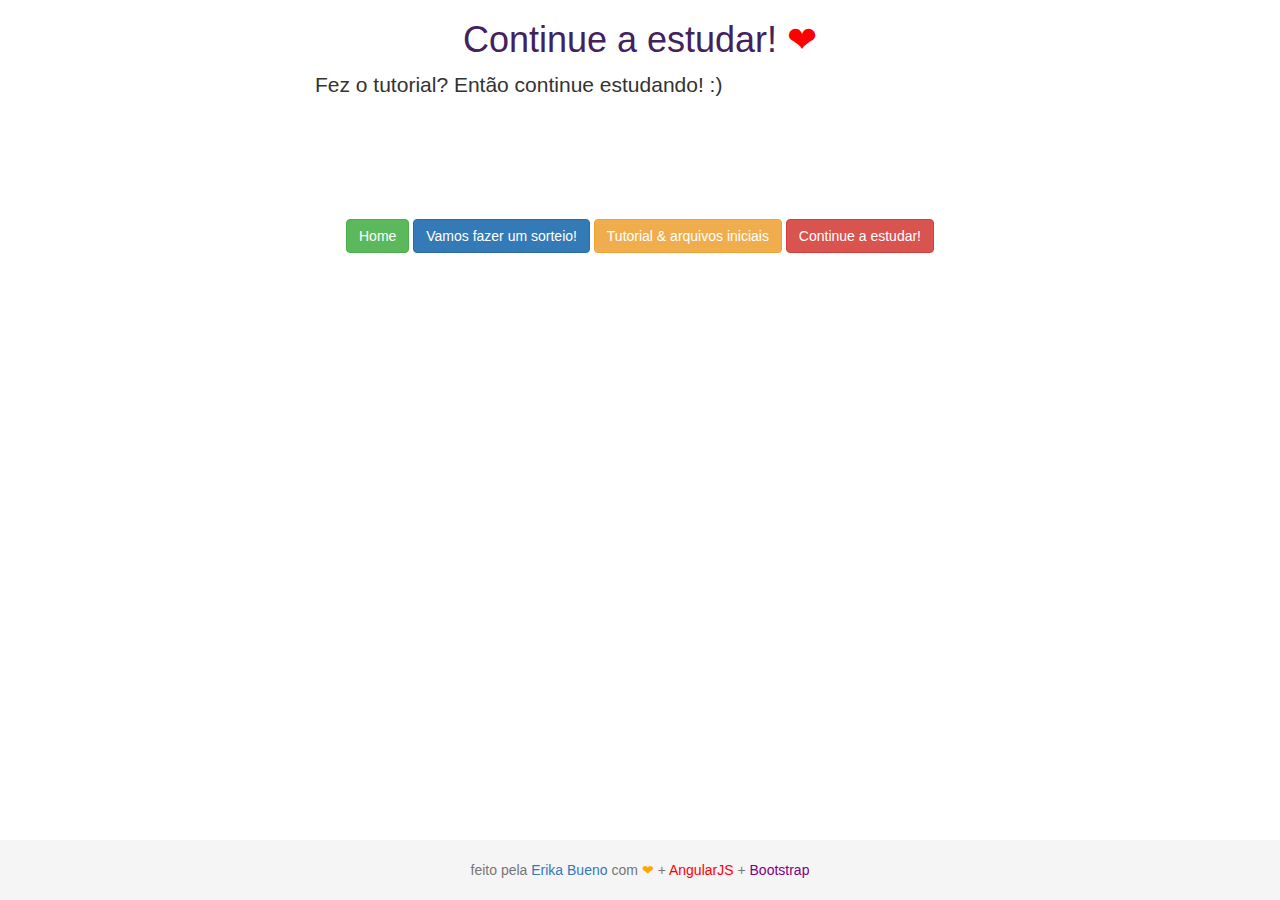
==== extras.html @ 41b528e7 "Change folders" ====
<!DOCTYPE html>
<html lang="pt-br">
<head>
  <meta charset="utf-8">
  <meta http-equiv="X-UA-Compatible" content="IE=edge">
  <meta name="viewport" content="width=device-width, initial-scale=1, shrink-to-fit=no">
  <meta name="description" content="DESCRIÇÃO AQUI">
  <meta name="author" content="SEU NOME AQUI">

  <title>Vamos programar, manas! &#x2764;</title>

  <!-- Bootstrap -->
  <link href="https://maxcdn.bootstrapcdn.com/bootstrap/3.3.7/css/bootstrap.min.css" rel="stylesheet" integrity="sha384-BVYiiSIFeK1dGmJRAkycuHAHRg32OmUcww7on3RYdg4Va+PmSTsz/K68vbdEjh4u" crossorigin="anonymous">

  <!-- CSS customizados -->
  <link href="custom.css" rel="stylesheet">
</head>
<body>

  <!-- Aqui começa o conteúdo da página -->
  <div class="container">
    <div class="minha-classe">
      <h1>Continue a estudar! <font color="red">&#x2764;</font></h1>
    </div>
    <p class="lead">Fez o tutorial? Então continue estudando! :)</p></br></br>
    
  </br></br></br>


<div align="center">
  <a href="index.html" class="btn btn-success" role="button">Home</a>
  <a href="sorteioapp.html" class="btn btn-primary" role="button">Vamos fazer um sorteio!</a>
  <a href="tutorial.html" class="btn btn-warning" role="button">Tutorial & arquivos iniciais</a>
  <a href="extras.html" class="btn btn-danger" role="button">Continue a estudar!</a>

</div>


  </div>

  <!-- Aqui é o rodapé -->
  <footer class="footer">
    <div class="container">
      <span class="text-muted">feito pela <a href="http://about.me/erikacb">Erika Bueno</a> com <font color="orange">&#x2764;</font> + <a href="https://angularjs.org/" class="angularjs-link">AngularJS</a> + <a href="http://getbootstrap.com/" class="bootstrap-link">Bootstrap</a></span>
    </div>
  </footer>

</body>
</html>
---- custom.css ----
/* CSS Customizado da Aplicação */

html {
  position: relative;
  min-height: 100%;
}

body {
  /* margem inferior de acordo com a altura do rodapé */
  margin-bottom: 60px;
}

/* Você também pode criar sua própria classe! */
.minha-classe {
  color: #43215e; /* experimente trocar este valor por #E34A6F e veja o que acontece! */
  text-align: center;
}

/* rodapé */
.footer {
  position: absolute;
  bottom: 0;
  width: 100%;
  /* Tamanho fixo do rodapé - height */
  height: 60px;
  line-height: 60px; /* centraliza o texto verticalmente */
  background-color: #f5f5f5;
  text-align: center;
}

a.angularjs-link {
  color: red;
}

a.bootstrap-link {
  color: purple;
}

.container {
  width: auto;
  max-width: 680px;
  padding: 0 15px;
}

.type-name {
  font-size: 20px;
  color: #43215e;
  text-align: center;
}

.names-list {
  padding-top: 10px;
  font-size: 16px;

}

.winner {
  text-align: center;
  padding-top: 15px;
  font-size: 30px;
  

}
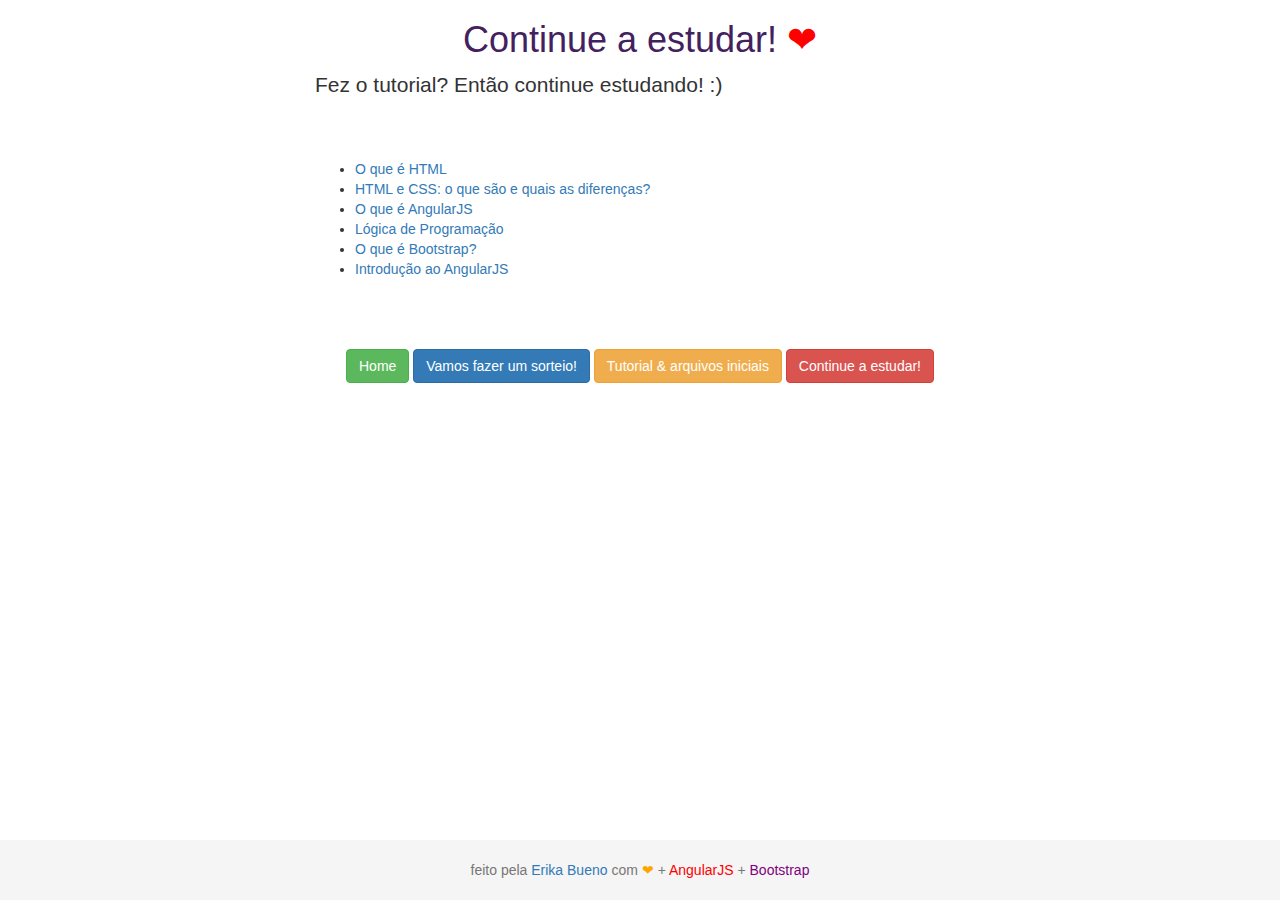
==== commit 47aab64f: "Add extras" ====
--- a/extras.html
+++ b/extras.html
@@ -24,7 +24,15 @@
       <h1>Continue a estudar! <font color="red">&#x2764;</font></h1>
     </div>
     <p class="lead">Fez o tutorial? Então continue estudando! :)</p></br></br>
-    
+    <ul>
+  <li><a href="http://tableless.com.br/o-que-html-basico/">O que é HTML</a></li>
+  <li><a href="https://stefanini.com/br/2013/10/html-css-sao-diferencas/">HTML e CSS: o que são e quais as diferenças?</a></li>
+  <li><a href="http://blog.algaworks.com/o-que-e-angularjs/">O que é AngularJS</a></li>
+  <li><a href="http://www.devmedia.com.br/curso/curso-de-logica-de-programacao/166">Lógica de Programação</a></li>
+  <li><a href="https://www.prestashop.com/blog/pt/2014/03/06/o-que-e-o-bootstrap-verdades-e-mitos-parte-1-de-2/">O que é Bootstrap?</a></li>
+  <li><a href="http://vizir.com.br/2013/09/introducao-ao-angularjs/">Introdução ao AngularJS</a></li>
+</ul>
+
   </br></br></br>
 
 
